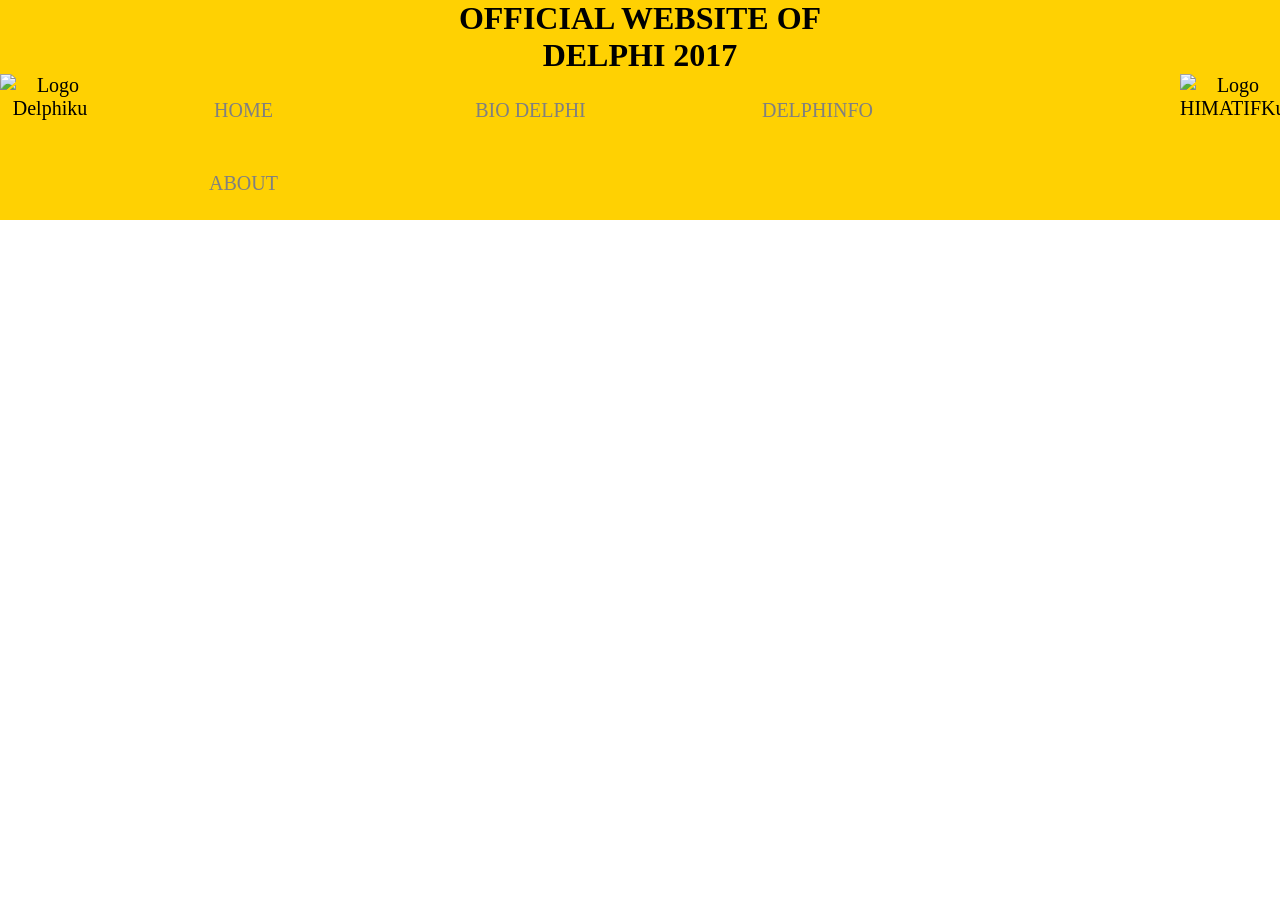
==== home.html @ c765863f "Home Page belum selesai digg" ====
<!DOCTYPE html>
<html>
	<head>
		<title>HOME</title>
		<link rel="stylesheet" href="navbar.css">
		<link rel="stylesheet" href="body.css">
	</head>
	<body>
		<div>
			<center>
			<div>
				<h1 style="background-color: #ffd102;">OFFICIAL WEBSITE OF<br>DELPHI 2017</h1>
			</center>
			</div>
			<div class="nav">
			<ul>
				<img src="delphi.png" alt="Logo Delphiku"></img>
				<img src="himatif.png" alt="Logo HIMATIFKu" style="float:right;margin:auto;width:100px;height:100px;"></img>
				<li><a href ="home.html"> HOME </a></li>
				<li><a href ="biodelphi.html"> BIO DELPHI </a></li>
				<li><a href ="delphinfo.html"> DELPHINFO </a></li>
				<li><a href ="about.html"> ABOUT </li>
			</ul>
			</div>
		</div>
		<div>
			<div class="isi">
				
			</div>
		</div>
	</body>
</html>
---- navbar.css ----
* {
	margin:0;
	padding:0;
}

.nav{
	margin: auto;
	text-align: center;
	font-family: book antiqua;
	width: 100%;
	font-size: 20px;
}
.nav ul{
	background-color: #ffd102;
	list-style: none;
	position: relative;
	display: inline-table;
	width: 100%;
}
.nav ul li{
	float: left;
}
.nav ul li:hover{
	background-color: gray;
}
.nav ul li:hover a{
	color: snow;
}
.nav ul li a{
	display: block;
	text-align: center;
	padding: 25px;
	color: gray;
	text-decoration: none;
	width: 237px;
}
.head h1{
	font-family: book antiqua;
}
.nav ul img{
	float: left;
	width: 100px;
	height: 100px;
}
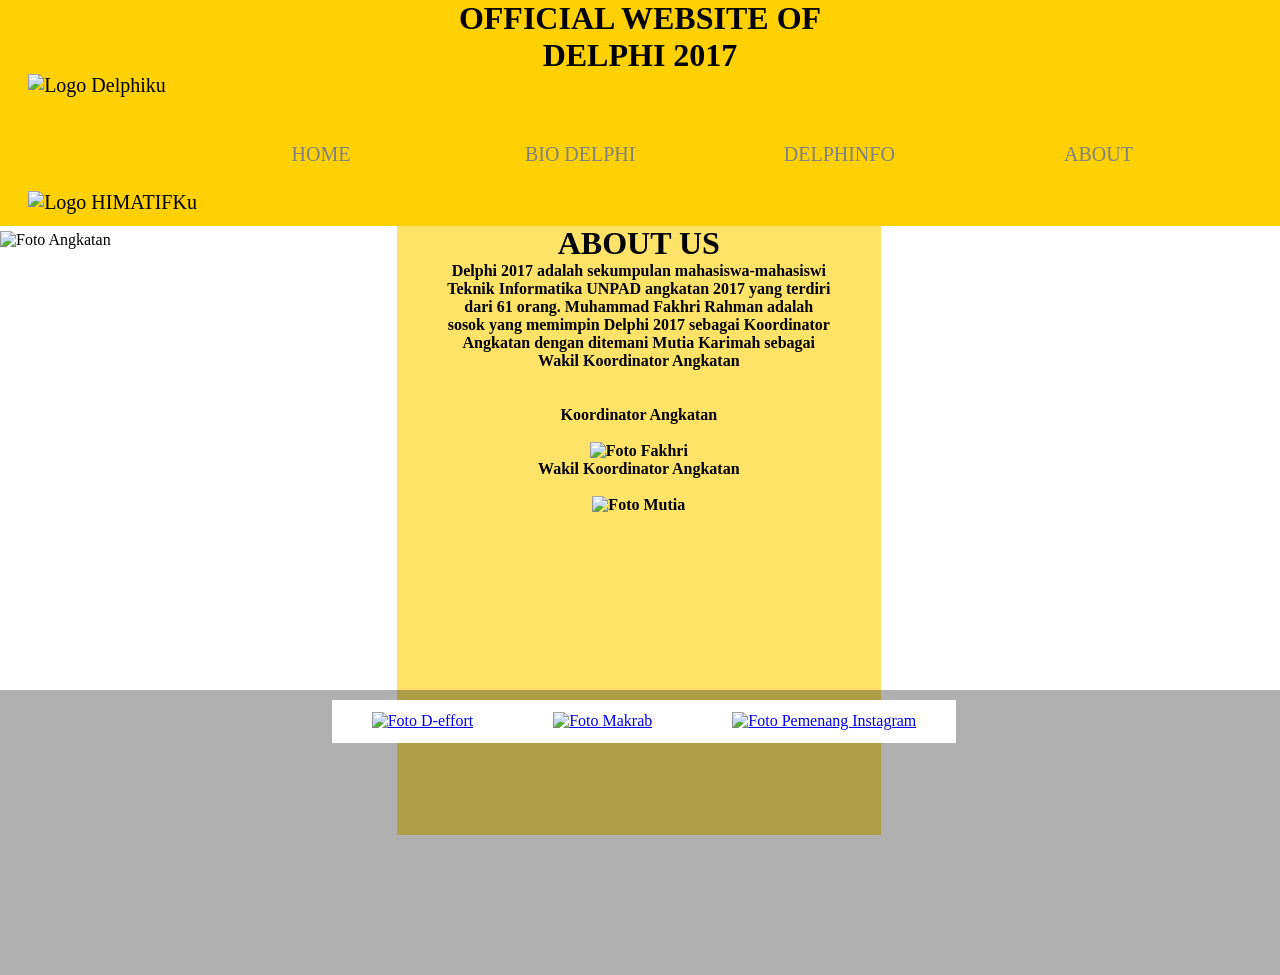
==== commit 0f8f0292: "Implementasi Html dan Css" ====
--- a/home.html
+++ b/home.html
@@ -2,8 +2,7 @@
 <html>
 	<head>
 		<title>HOME</title>
-		<link rel="stylesheet" href="navbar.css">
-		<link rel="stylesheet" href="body.css">
+		<link rel="stylesheet" href="style.css">
 	</head>
 	<body>
 		<div>
@@ -14,19 +13,34 @@
 			</div>
 			<div class="nav">
 			<ul>
-				<img src="delphi.png" alt="Logo Delphiku"></img>
-				<img src="himatif.png" alt="Logo HIMATIFKu" style="float:right;margin:auto;width:100px;height:100px;"></img>
+				<li><img src="delphi.png" alt="Logo Delphiku"></img></li>
 				<li><a href ="home.html"> HOME </a></li>
 				<li><a href ="biodelphi.html"> BIO DELPHI </a></li>
 				<li><a href ="delphinfo.html"> DELPHINFO </a></li>
-				<li><a href ="about.html"> ABOUT </li>
+				<li><a href ="about.html"> ABOUT </a></li>
+				<li><img src="himatif.png" alt="Logo HIMATIFKu" ></img></li>
 			</ul>
 			</div>
 		</div>
-		<div>
-			<div class="isi">
-				
-			</div>
+		<div class="isi">
+			<img src="Fotang_Delphi2017.jpg" alt="Foto Angkatan"></img>
+				<div class="text">
+					<b><h1> ABOUT US </h1>
+					<p>Delphi 2017 adalah sekumpulan mahasiswa-mahasiswi Teknik Informatika UNPAD angkatan 2017 yang terdiri dari 61 orang. Muhammad Fakhri Rahman adalah sosok yang memimpin Delphi 2017 sebagai Koordinator Angkatan dengan ditemani Mutia Karimah sebagai Wakil Koordinator Angkatan</p><br><br>
+					<p> Koordinator Angkatan </p><br>
+					<img src="aci.jpg" alt="Foto Fakhri" style="width:100px; height:100px;"></img><br>
+					<p> Wakil Koordinator Angkatan </p><br>
+					<img src="mutia.jpg" alt="Foto Mutia" style="width:100px; height:100px;"></b>
+				</div>
 		</div>
+		<div class="bot">
+			<div class="text1">
+			<ul>
+				<li><a href="artikel1.html"><img src="d-effort.jpg" alt="Foto D-effort"></a></li>
+				<li><a href="artikel2.html"><img src="makrab.jpg" alt="Foto Makrab"></a></li>
+				<li><a href="artikel3.html"><img src="instagram.jpg" alt="Foto Pemenang Instagram"></a></li>
+			</ul>
 	</body>
-</html>+</html>
+
+<!-- style himatif style="float:right;margin:auto;width:100px;height:100px;
--- a/style.css
+++ b/style.css
@@ -0,0 +1,103 @@
+* {
+	margin:0;
+	padding:0;
+}
+
+.nav{
+	text-align: center;
+	font-family: book antiqua;
+	width: 100%;
+	font-size: 20px;
+}
+.nav ul{
+	background-color: #ffd102;
+	list-style: none;
+	position: relative;
+	display: inline-table;
+	width: 100%;
+}
+.nav ul li{
+	padding-left: 2.2%;
+	float: left;
+	margin-bottom:1%;
+	/*
+	display: inline;
+    border-right: 1px solid black;
+    border-left: 1px solid black;
+    border-top-left-radius: 0px;
+    border-top-right-radius: 0px;
+    */
+}
+.nav ul li a:hover{
+	background-color: gray;
+	color: snow;
+}
+
+.nav ul li a{
+	margin-top:25%;
+	display: block;
+	text-align: center;
+	padding: 5%;
+	color: gray;
+	text-decoration: none;
+	width: 231px;
+}
+.head h1{
+	font-family: book antiqua;
+}
+.nav ul img{
+	float: center;
+	width: 100px;
+	height: 100px;
+}
+.isi img{
+	margin-top:-2%;
+	width: 100%;
+	height: 800px;
+	position: relative;
+}
+.isi .text{
+	background-color: rgba(255, 209, 2, 0.595);
+	padding: 25px 50px 25px;
+	text-align: center;
+	position: absolute;
+	width: 30%;
+	top: 200px;
+	left: 31%;
+	height: 65%;
+}
+.bot .text1{
+	background-color: rgba(0, 0, 0, 0.31);
+	padding: 0px 100px 0px;
+	text-align: center;
+	position: absolute;
+	width: 85%;
+	top: 690px;
+	height: 285px;
+}
+.bot .text1 img{
+	height: 200px;
+	width: 300px;
+}
+.bot .text1 ul{
+	list-style: none;
+	position: relative;
+	display: inline-table;%;
+}
+.bot .text1 ul li{
+	display: block;
+	text-align: center;
+	padding: 2%;
+	color: gray;
+	text-decoration: none;
+	float:left;
+	padding-left : 40px;
+	background-color: white;
+	padding-right: 40px;
+	margin-top: 10px;
+}
+.bot .text1 ul li a:hover{
+	background-color: #ffd102;
+	color: snow;
+	padding-bottom: 24px;	
+}
